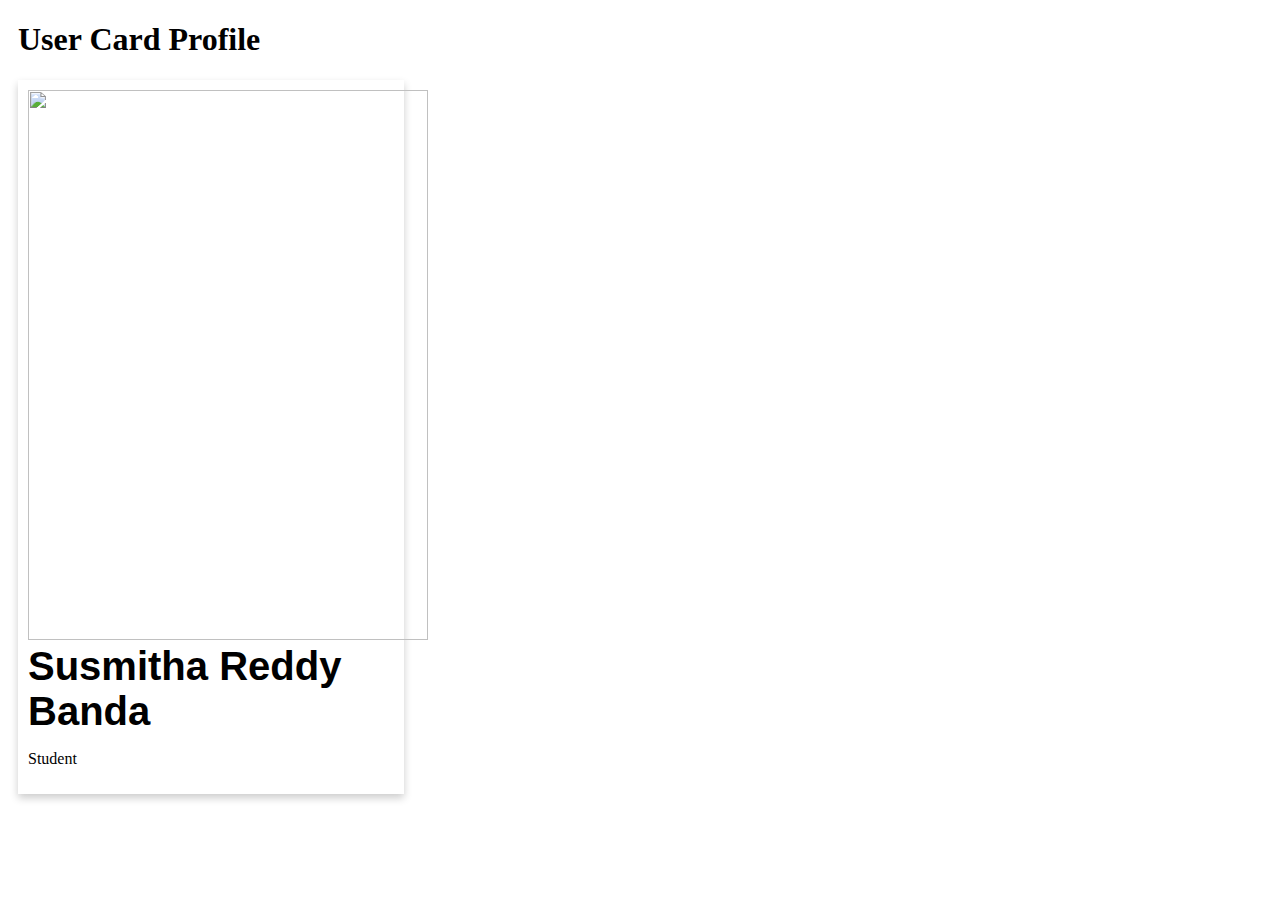
==== usercard.html @ f6d41861 "made change" ====
<!DOCTYPE html>
<html lang="en">
<head>
    <meta charset="UTF-8">
    <meta http-equiv="X-UA-Compatible" content="IE=edge">
    <meta name="viewport" content="width=device-width, initial-scale=1.0">
    <title>User Card Profile</title>
    <link rel="stylesheet" href="usercardstyle.css">
</head>
<body>
    <div class="container">
            <h1>User Card Profile</h1>
            <div class="card">
            <img src="./Images/cho.jpg" alt="" width="400" height="550">
            <p class="name">Susmitha Reddy Banda</p>
            <p class="designation">Student</p>
    </div>
    </div>
    
</body>
</html>
---- usercardstyle.css ----
.container{
    margin-left: 10px;
}


.card{
    box-shadow: 0 4px 8px 0 rgba(0, 0, 0, 0.2);
    width: 30%;
    padding:10px 0px 10px 10px ;
    transition:0.7s;
    transition:1s;

}

.card:hover{
    box-shadow: 0 14px 18px 0 rgba(0, 0, 0, 0.2);
}
.name{
    font-size: 40px;
    font-weight: bold;
    font-family: 'Gill Sans', 'Gill Sans MT', Calibri, 'Trebuchet MS', sans-serif;
    margin-top: 0;
    margin-bottom: 0;
}

.des{
    font-size: 30px;
    font-family: 'Gill Sans', 'Gill Sans MT', Calibri, 'Trebuchet MS', sans-serif;
    margin-top: 0;
    margin-bottom: 0;
}
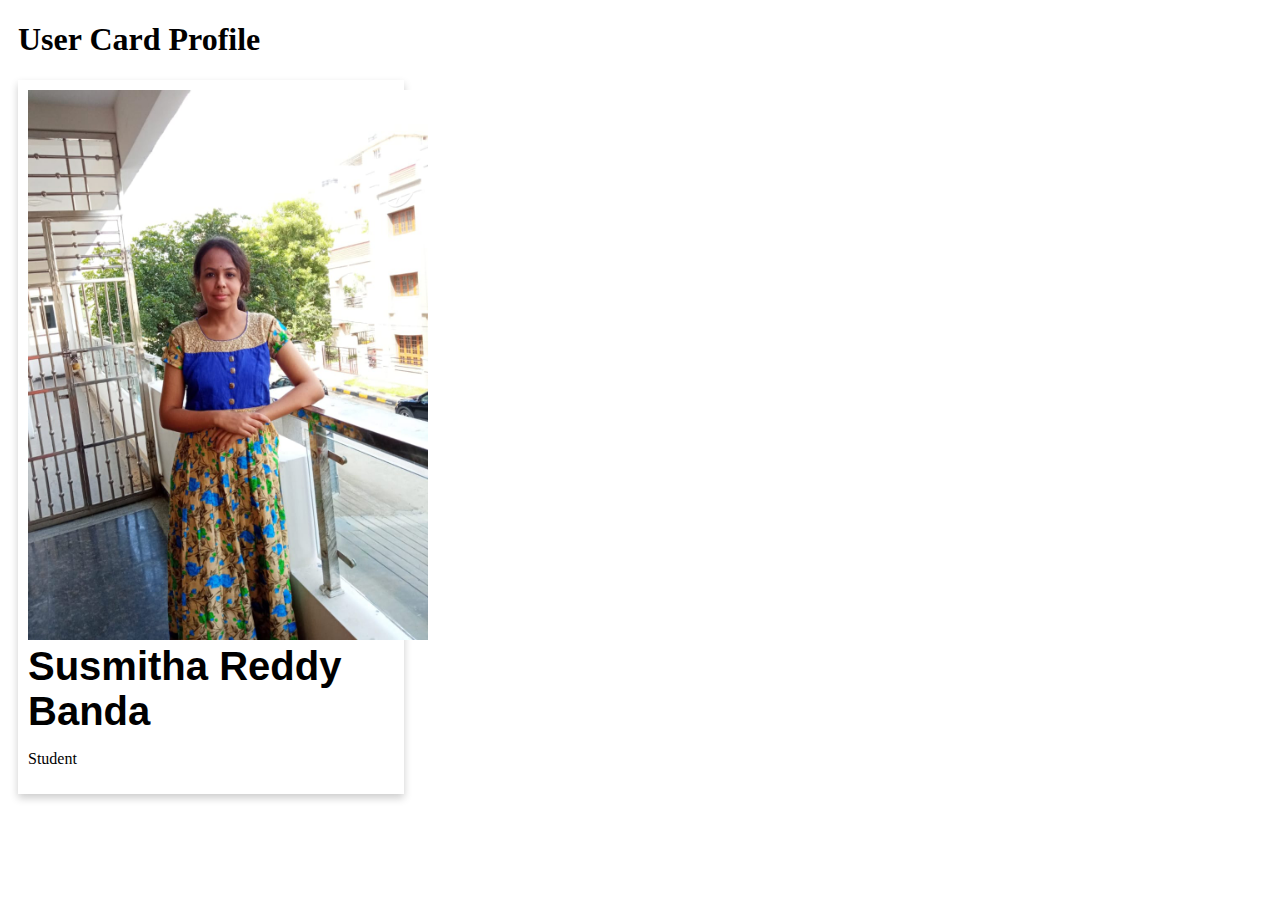
==== commit af3840c3: "usercard1" ====
--- a/usercard.html
+++ b/usercard.html
@@ -11,7 +11,7 @@
     <div class="container">
             <h1>User Card Profile</h1>
             <div class="card">
-            <img src="./Images/cho.jpg" alt="" width="400" height="550">
+            <img src="./Images/cho.jpeg" alt="" width="400" height="550">
             <p class="name">Susmitha Reddy Banda</p>
             <p class="designation">Student</p>
     </div>
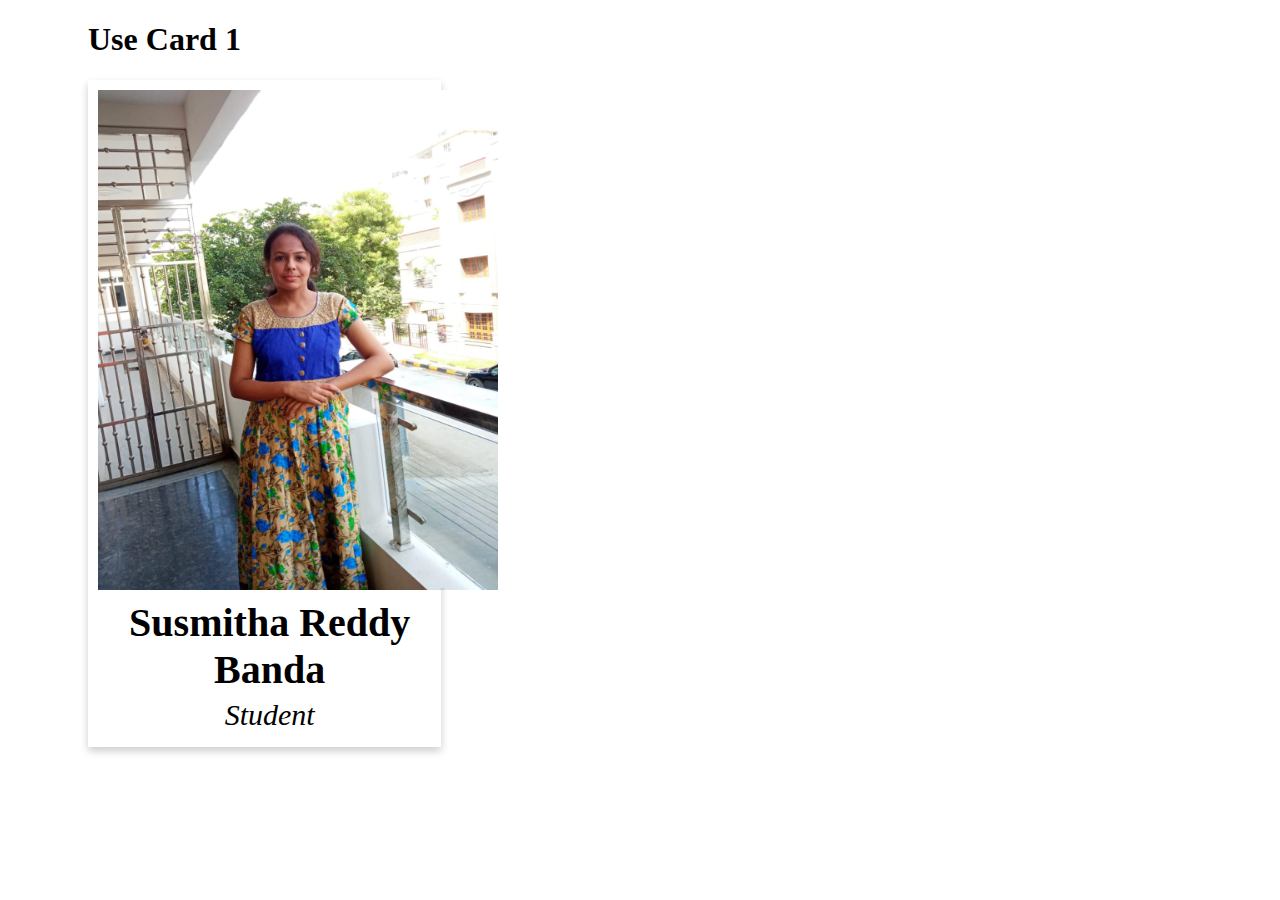
==== commit 461e64b4: "usercard2" ====
--- a/usercard.html
+++ b/usercard.html
@@ -4,18 +4,17 @@
     <meta charset="UTF-8">
     <meta http-equiv="X-UA-Compatible" content="IE=edge">
     <meta name="viewport" content="width=device-width, initial-scale=1.0">
-    <title>User Card Profile</title>
+    <title>User Card 1</title>
     <link rel="stylesheet" href="usercardstyle.css">
 </head>
 <body>
     <div class="container">
-            <h1>User Card Profile</h1>
-            <div class="card">
-            <img src="./Images/cho.jpeg" alt="" width="400" height="550">
+    <h1>Use Card 1</h1>
+        <div class="card">
+            <img src="./abc.jpg" alt="" width="400" height="500">
             <p class="name">Susmitha Reddy Banda</p>
             <p class="designation">Student</p>
+        </div>
     </div>
-    </div>
-    
 </body>
 </html>--- a/usercardstyle.css
+++ b/usercardstyle.css
@@ -1,31 +1,46 @@
 .container{
-    margin-left: 10px;
+    margin-left: 80px;
 }
-
-
 .card{
     box-shadow: 0 4px 8px 0 rgba(0, 0, 0, 0.2);
-    width: 30%;
-    padding:10px 0px 10px 10px ;
-    transition:0.7s;
-    transition:1s;
-
+    width: 29%;
+    padding-left: 10px;
+    padding-top: 10px;
+    padding-bottom: 10px;
+    transition: 0.7s;
 }
-
 .card:hover{
     box-shadow: 0 14px 18px 0 rgba(0, 0, 0, 0.2);
 }
 .name{
     font-size: 40px;
+    text-align: center;
     font-weight: bold;
-    font-family: 'Gill Sans', 'Gill Sans MT', Calibri, 'Trebuchet MS', sans-serif;
-    margin-top: 0;
-    margin-bottom: 0;
+    margin-top: 5px;
+    margin-bottom: 5px;
 }
-
-.des{
+.designation
+{
     font-size: 30px;
-    font-family: 'Gill Sans', 'Gill Sans MT', Calibri, 'Trebuchet MS', sans-serif;
-    margin-top: 0;
-    margin-bottom: 0;
-}+    text-align: center;
+    font-style: italic;
+    margin-top: 5px;
+    margin-bottom: 5px;
+}
+.toggle{
+    margin-top: 20px;
+    font-weight: bold;
+    background-color: #04AA6D;
+    border-radius: 7px;
+    border: 2px solid black;
+    color: white;
+    padding: 15px 32px;
+    text-align: center;
+    text-decoration: none;
+    display: inline-block;
+    font-size: 16px;
+}
+.toggle:hover {
+    background-color: black;
+    color: white;
+  }